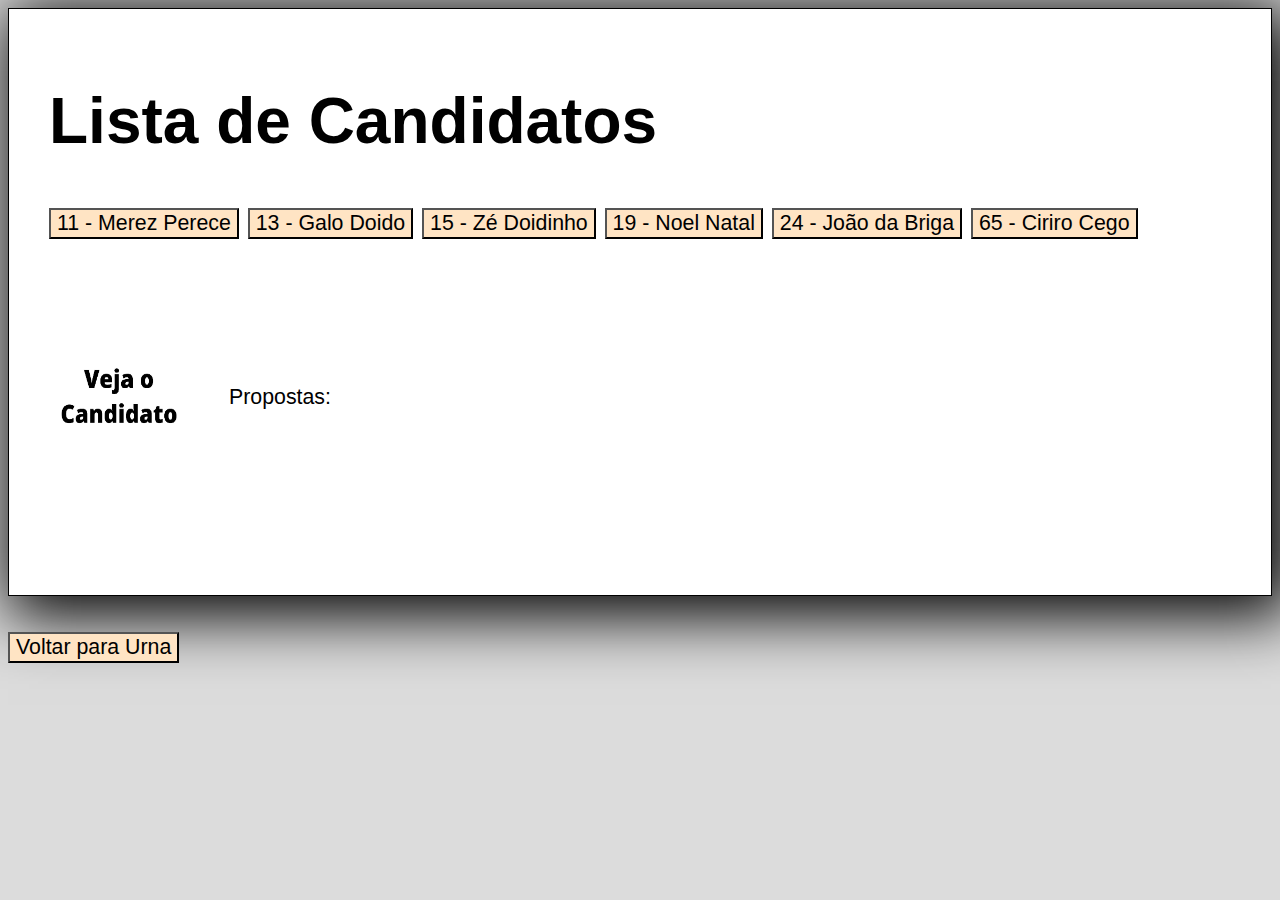
==== help.html @ b95fb855 "v5" ====
<!DOCTYPE html>
<html lang="pt-br">
<head>
    <meta charset="UTF-8">
    <meta name="viewport" content="width=device-width, initial-scale=1.0">
    <meta http-equiv="X-UA-Compatible" content="ie=edge">
    <title>Ajuda de Candidatos</title>
    <link rel="stylesheet" href="css\style.css">
</head>
<body>
    <div class="containerHelp">
        <ul class="LiAjuda">
            <h1>Lista de Candidatos</h1>
            <input type="button" value="11 - Merez Perece" id="c1" onclick="helpimage1();">
            <input type="button" value="13 - Galo Doido" id="c2"  onclick="helpimage2();">
            <input type="button" value="15 - Zé Doidinho" id="c3" onclick="helpimage3();">
            <input type="button" value="19 - Noel Natal" id="c4" onclick="helpimage4();">
            <input type="button" value="24 - João da Briga" id="c5" onclick="helpimage5();">
            <input type="button" value="65 - Ciriro Cego" id="c6" onclick="helpimage6();">
        </ul>
        <div class="fotocan"> 
            <img src="img/vercan.jpg" id="fotocan">
        </div>
        <div class="prop">
            <p class="txtProp">Propostas: </p>
            <p class="proposta" id="proposta"> </p>
        </div>
        
    </div>
    
    <br><br>
    <input type="button" value="Voltar para Urna" id="voltar" onclick="back();">

    <script src="js/script.js"></script>
</body>
</html>
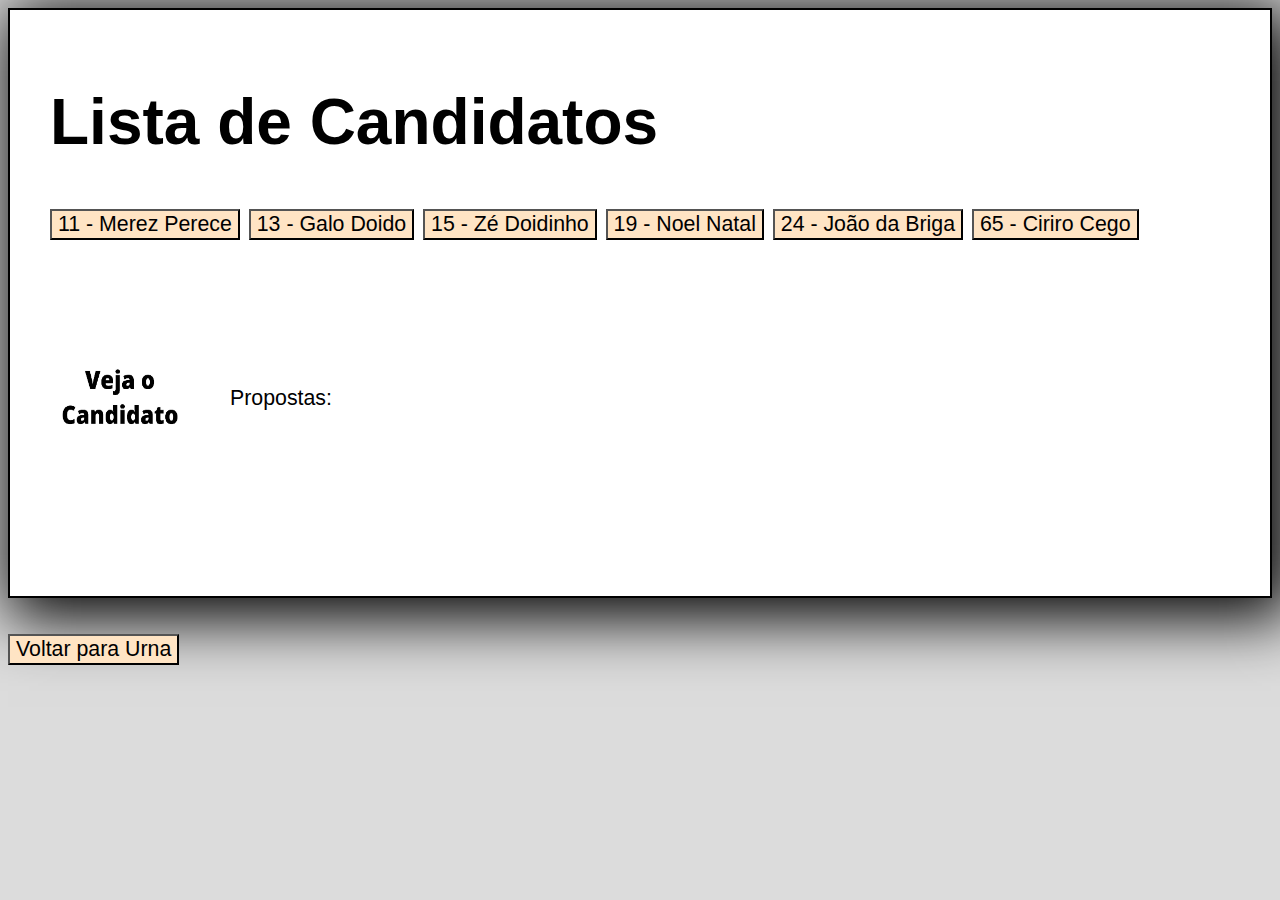
==== commit 3d8b634a: "update" ====
--- a/help.html
+++ b/help.html
@@ -5,6 +5,7 @@
     <meta name="viewport" content="width=device-width, initial-scale=1.0">
     <meta http-equiv="X-UA-Compatible" content="ie=edge">
     <title>Ajuda de Candidatos</title>
+    <link rel="shortcut icon" type="imagex/png" href="img/urnashortcut.ico">
     <link rel="stylesheet" href="css\style.css">
 </head>
 <body>
